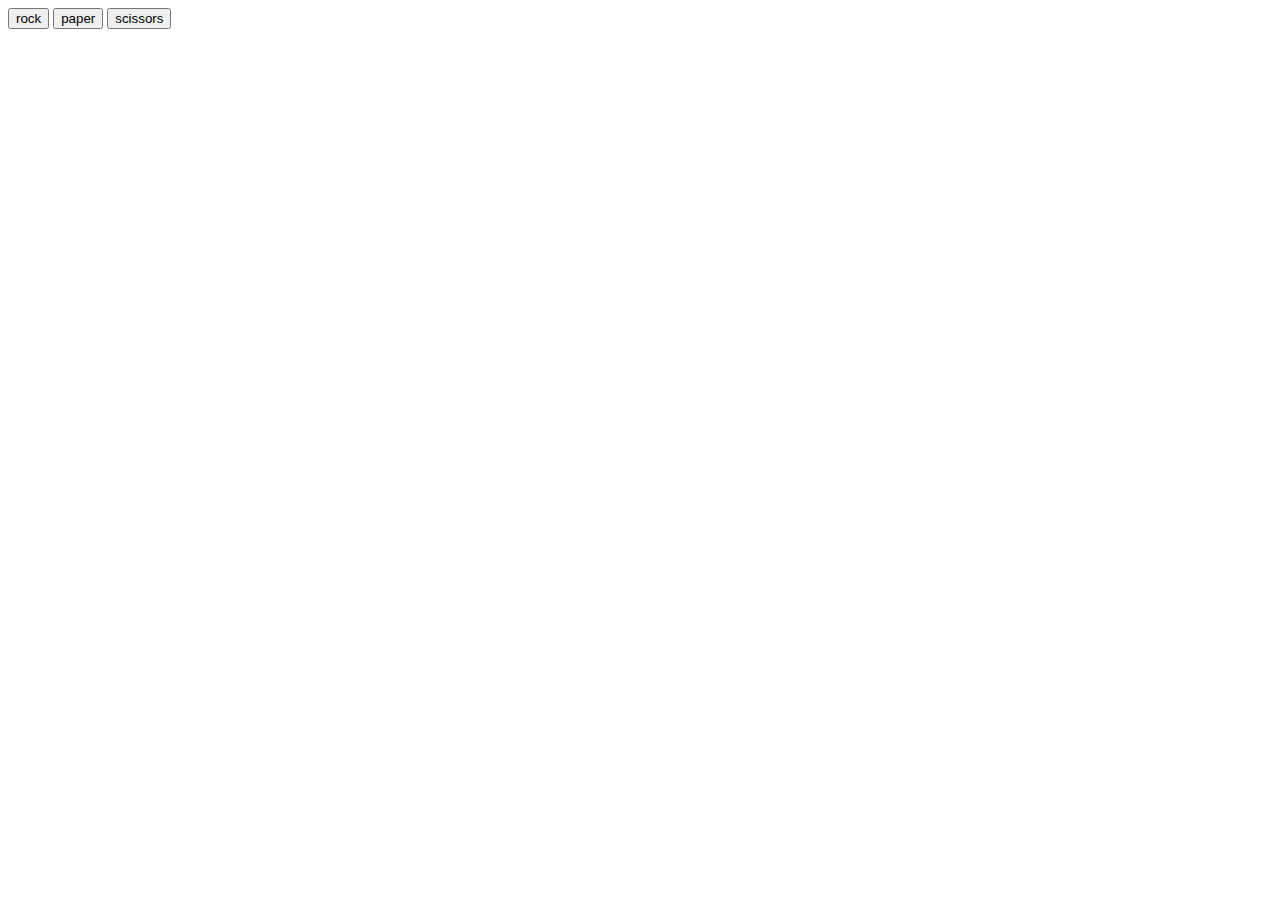
==== ui/index.html @ eeebae33 "first new version" ====
<!DOCTYPE html>
<html lang="en">
<head>
    <meta charset="UTF-8">
    <meta http-equiv="X-UA-Compatible" content="IE=edge">
    <meta name="viewport" content="width=device-width, initial-scale=1.0">
    <title>Document</title>
    <script src="script.js" defer></script>
    <link rel="stylesheet" href="style.css"> 
</head>
<body>
    <div class="container">
        <div class="btns">
            <input type="button" value="rock"></input>
            <input type="button" value="paper"></input>
            <input type="button" value="scissors"></input>
        </div>
    </div>
    <div class="results">
    </div>
    
</body>

</html>
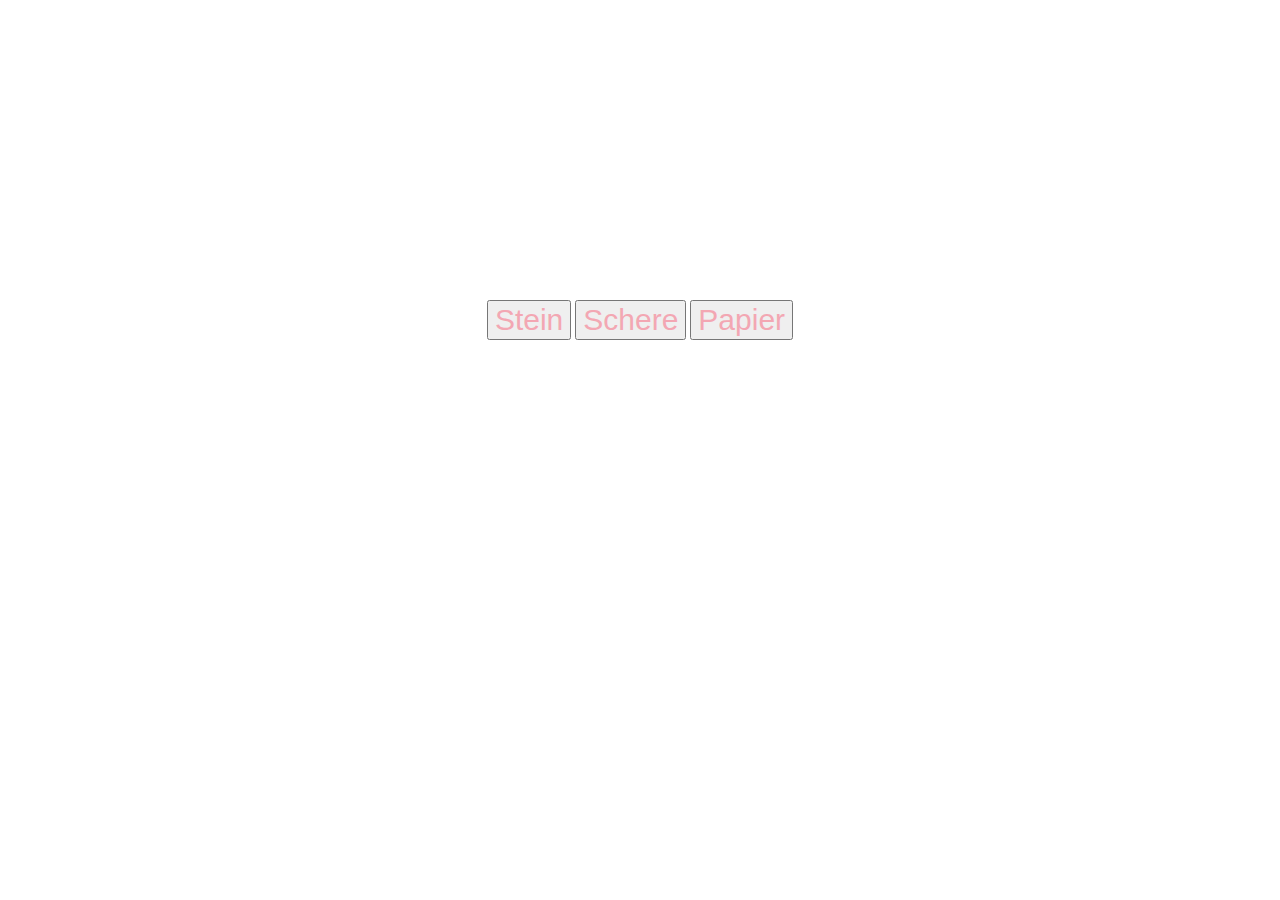
==== commit f9a9d3ad: "most of the game function redone and little css changes" ====
--- a/ui/index.html
+++ b/ui/index.html
@@ -4,19 +4,19 @@
     <meta charset="UTF-8">
     <meta http-equiv="X-UA-Compatible" content="IE=edge">
     <meta name="viewport" content="width=device-width, initial-scale=1.0">
-    <title>Document</title>
+    <title>Stein, Schere, Papier!</title>
     <script src="script.js" defer></script>
     <link rel="stylesheet" href="style.css"> 
 </head>
 <body>
     <div class="container">
         <div class="btns">
-            <input type="button" value="rock"></input>
-            <input type="button" value="paper"></input>
-            <input type="button" value="scissors"></input>
+            <input type="button" value="Stein"></input>
+            <input type="button" value="Schere"></input>
+            <input type="button" value="Papier"></input>
         </div>
     </div>
-    <div class="results">
+    <div id="result">     
     </div>
     
 </body>
--- a/ui/style.css
+++ b/ui/style.css
@@ -0,0 +1,45 @@
+body {
+    margin: 0;
+    padding: 0;
+}
+
+h1 {
+    font-size: 150px;
+    font-style: italic;
+    color: pink;
+    text-decoration: rosybrown;
+    text-align: center;
+}
+
+.container {
+    margin-top: 300px;;
+    margin-bottom: 50px;
+    display: flex;
+    justify-content: center;
+    align-items: center;
+    
+}
+
+li, a, input {
+    
+    list-style-type: none;
+    text-decoration: none;
+    color: rgb(243, 167, 179);
+    font-size: 30px;
+    text-decoration: rosybrown;
+    
+}
+
+.btns {
+   gap: 100px;
+   border-color: blueviolet;
+   border-radius: 2em;
+
+}
+
+#result {
+    text-align: center;
+    font-style: normal;
+    font-family: monospace;
+    font-size: 25px;
+}